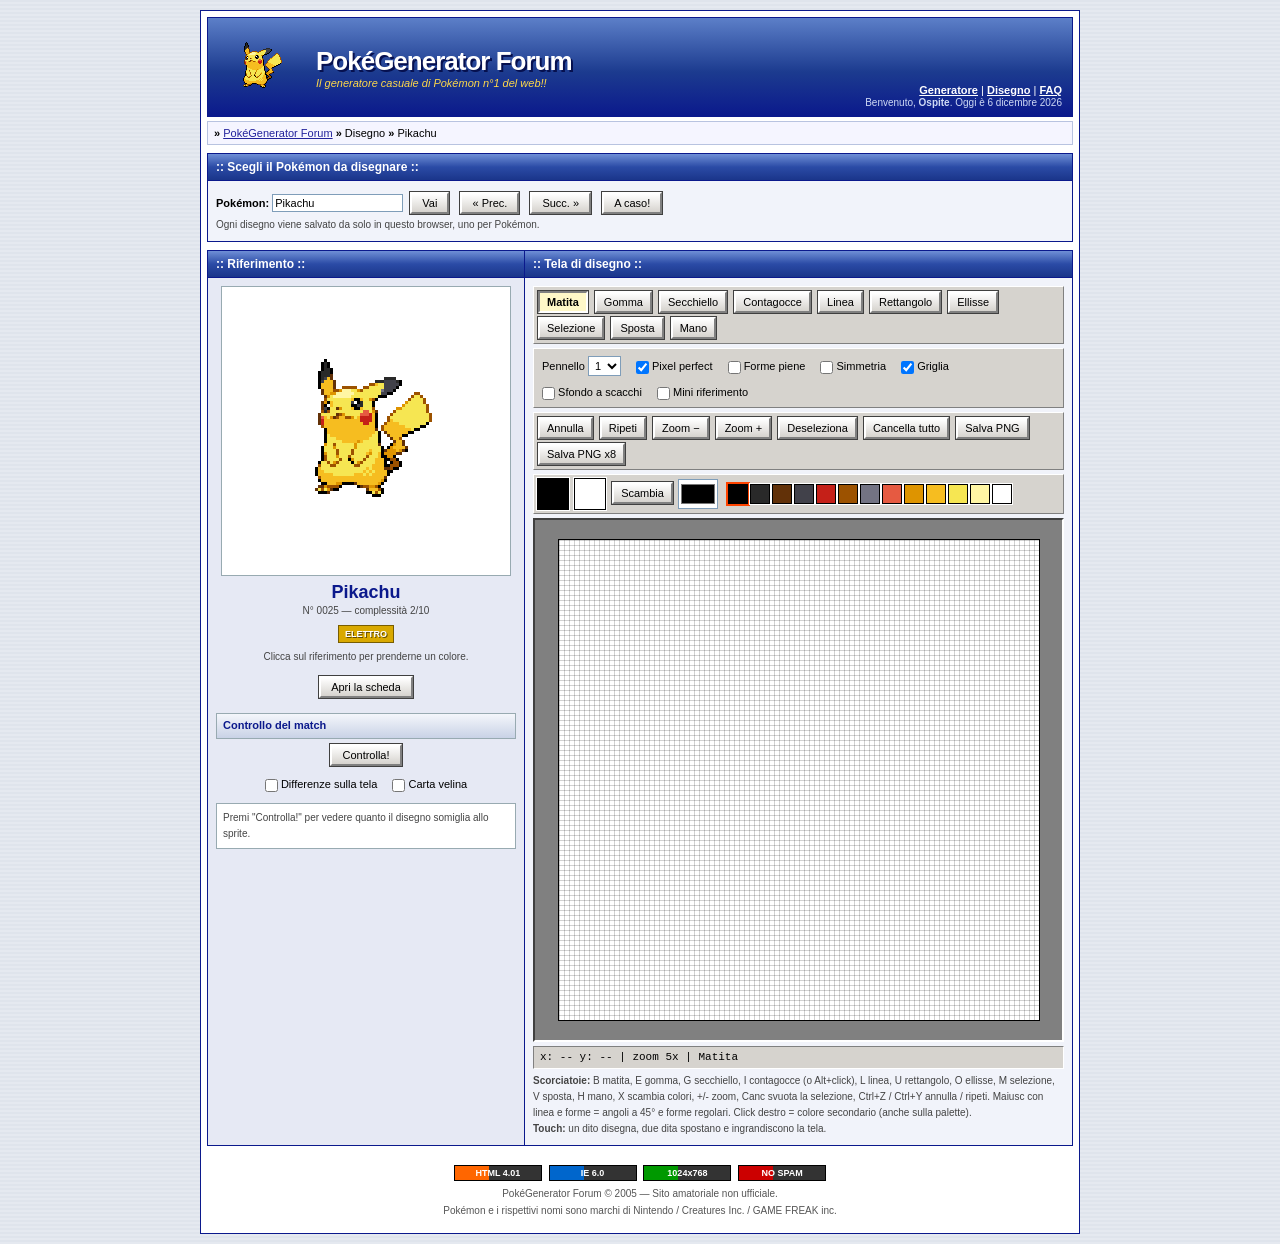
==== draw.html @ f639918b "Sezione Disegno: editor di pixel art in stile Aseprite con riferimento e controllo del match Co-Auth" ====
<!DOCTYPE html>
<html lang="it">
<head>
<meta charset="utf-8">
<meta name="viewport" content="width=device-width, initial-scale=1">
<title>PokéGenerator Forum :: Disegno</title>
<meta name="description" content="Genera Pokémon casuali filtrando per quantità, tipo e complessità grafica dello sprite.">
<link rel="icon" href="sprites/25.png">
<link rel="stylesheet" href="style.css">
</head>
<body>
<table class="wrap" cellspacing="0" cellpadding="0" align="center"><tr><td>

  <table class="header" cellspacing="0" cellpadding="0" width="100%"><tr>
    <td class="logo-cell"><img src="sprites/25.png" width="96" height="96" alt="" class="px"></td>
    <td>
      <h1>PokéGenerator Forum</h1>
      <div class="tagline">Il generatore casuale di Pokémon n°1 del web!!</div>
    </td>
    <td class="header-links">
      <a href="index.html">Generatore</a> | <a href="draw.html">Disegno</a> | <a href="index.html#faq">FAQ</a><br>
      <span class="small">Benvenuto, <b>Ospite</b>. Oggi è <span id="today"></span></span>
    </td>
  </tr></table>

  <div class="mobile-nav"><a href="index.html">Generatore</a> | <a href="draw.html">Disegno</a> | <a href="index.html#faq">FAQ</a></div>

  <div class="breadcrumb"><b>&raquo;</b> <a href="index.html">PokéGenerator Forum</a> <b>&raquo;</b> Disegno <b>&raquo;</b> <span id="crumb"></span></div>

  <table class="box" cellspacing="1" cellpadding="0" width="100%">
    <tr><th class="cat">:: Scegli il Pokémon da disegnare ::</th></tr>
    <tr class="row"><td>
      <label for="pick">Pokémon:</label>
      <input type="text" id="pick" list="names" size="18" placeholder="nome o numero" autocomplete="off">
      <datalist id="names"></datalist>
      <button type="button" class="btn" id="pick-go">Vai</button>
      <button type="button" class="btn" id="pick-prev">&laquo; Prec.</button>
      <button type="button" class="btn" id="pick-next">Succ. &raquo;</button>
      <button type="button" class="btn" id="pick-random">A caso!</button>
      <div class="small">Ogni disegno viene salvato da solo in questo browser, uno per Pokémon.</div>
    </td></tr>
  </table>

  <table class="box draw" cellspacing="1" cellpadding="0" width="100%">
    <tr>
      <th class="cat">:: Riferimento ::</th>
      <th class="cat">:: Tela di disegno ::</th>
    </tr>
    <tr class="row">
      <td class="draw-left">
        <div class="ref-wrap" id="ref-wrap">
          <canvas id="ref" width="96" height="96" class="px"></canvas>
          <div id="ref-marker" class="ref-marker" hidden></div>
        </div>
        <div class="name" id="name"></div>
        <div class="small" id="number"></div>
        <div class="types" id="types"></div>
        <div class="small">Clicca sul riferimento per prenderne un colore.</div>
        <div class="navlinks"><a id="sheet" class="btn" target="_blank">Apri la scheda</a></div>

        <div class="subtitle">Controllo del match</div>
        <button type="button" class="btn" id="check">Controlla!</button>
        <div class="checks">
          <label class="opt"><input type="checkbox" id="opt-diff"> Differenze sulla tela</label>
          <label class="opt"><input type="checkbox" id="opt-onion"> Carta velina</label>
        </div>
        <div id="score" class="score small">Premi <b>Controlla!</b> per vedere quanto il disegno somiglia allo sprite.</div>
        <div class="legend small" id="legend" hidden>
          <span class="key k-ok"></span> giusto
          <span class="key k-color"></span> colore sbagliato<br>
          <span class="key k-miss"></span> mancante
          <span class="key k-extra"></span> di troppo
        </div>
      </td>
      <td class="draw-right">
        <div class="toolbar" id="tools">
          <button type="button" class="btn tool" data-tool="pencil" title="Matita (B)">Matita</button>
          <button type="button" class="btn tool" data-tool="eraser" title="Gomma (E)">Gomma</button>
          <button type="button" class="btn tool" data-tool="bucket" title="Secchiello (G)">Secchiello</button>
          <button type="button" class="btn tool" data-tool="picker" title="Contagocce (I)">Contagocce</button>
          <button type="button" class="btn tool" data-tool="line" title="Linea (L)">Linea</button>
          <button type="button" class="btn tool" data-tool="rect" title="Rettangolo (U)">Rettangolo</button>
          <button type="button" class="btn tool" data-tool="ellipse" title="Ellisse (O)">Ellisse</button>
          <button type="button" class="btn tool" data-tool="select" title="Selezione (M)">Selezione</button>
          <button type="button" class="btn tool" data-tool="move" title="Sposta (V)">Sposta</button>
          <button type="button" class="btn tool" data-tool="hand" title="Mano (H)">Mano</button>
        </div>
        <div class="toolbar options">
          <label class="opt">Pennello <select id="size"></select></label>
          <label class="opt"><input type="checkbox" id="opt-perfect" checked> Pixel perfect</label>
          <label class="opt"><input type="checkbox" id="opt-fill"> Forme piene</label>
          <label class="opt"><input type="checkbox" id="opt-sym"> Simmetria</label>
          <label class="opt"><input type="checkbox" id="opt-grid" checked> Griglia</label>
          <label class="opt"><input type="checkbox" id="opt-checker"> Sfondo a scacchi</label>
          <label class="opt"><input type="checkbox" id="opt-mini"> Mini riferimento</label>
        </div>
        <div class="toolbar">
          <button type="button" class="btn" id="undo" title="Annulla (Ctrl+Z)">Annulla</button>
          <button type="button" class="btn" id="redo" title="Ripeti (Ctrl+Y)">Ripeti</button>
          <button type="button" class="btn" id="zoom-out" title="Riduci (-)">Zoom &minus;</button>
          <button type="button" class="btn" id="zoom-in" title="Ingrandisci (+)">Zoom +</button>
          <button type="button" class="btn" id="deselect" title="Deseleziona (Ctrl+D)">Deseleziona</button>
          <button type="button" class="btn" id="clear">Cancella tutto</button>
          <button type="button" class="btn" id="export">Salva PNG</button>
          <button type="button" class="btn" id="export-big">Salva PNG x8</button>
        </div>

        <div class="toolbar colors">
          <span class="swatch big" id="fg" title="Colore primario (click sinistro)"></span>
          <span class="swatch big" id="bg" title="Colore secondario (click destro)"></span>
          <button type="button" class="btn mini" id="swap" title="Scambia i colori (X)">Scambia</button>
          <input type="color" id="custom" title="Scegli un colore libero">
          <span class="palette" id="palette" title="Palette dello sprite: click = primario, click destro = secondario"></span>
        </div>

        <div class="viewport-wrap">
          <img id="mini" class="mini-ref px" alt="" hidden>
          <div class="viewport" id="viewport">
          <div class="stage" id="stage">
            <img id="onion" class="layer px" alt="" hidden>
            <canvas id="canvas" class="layer px" width="96" height="96"></canvas>
            <canvas id="diff" class="layer px" width="96" height="96" hidden></canvas>
            <canvas id="preview" class="layer px" width="96" height="96"></canvas>
            <div id="grid" class="layer grid"></div>
            <div id="axis" class="axis" hidden></div>
            <div id="marquee" class="marquee-sel" hidden></div>
          </div>
        </div>
        </div>
        <div class="statusbar" id="status">&nbsp;</div>
        <div class="small">
          <b>Scorciatoie:</b> B matita, E gomma, G secchiello, I contagocce (o Alt+click), L linea, U rettangolo, O ellisse,
          M selezione, V sposta, H mano, X scambia colori, +/- zoom, Canc svuota la selezione, Ctrl+Z / Ctrl+Y annulla / ripeti.
          Maiusc con linea e forme = angoli a 45° e forme regolari. Click destro = colore secondario (anche sulla palette).<br>
          <b>Touch:</b> un dito disegna, due dita spostano e ingrandiscono la tela.
        </div>
      </td>
    </tr>
  </table>

  <div class="footer">
    <span class="badge b1">HTML 4.01</span>
    <span class="badge b2">IE 6.0</span>
    <span class="badge b3">1024x768</span>
    <span class="badge b4">NO SPAM</span>
    <br>
    PokéGenerator Forum &copy; 2005 &mdash; Sito amatoriale non ufficiale.<br>
    Pokémon e i rispettivi nomi sono marchi di Nintendo / Creatures Inc. / GAME FREAK inc.
  </div>

</td></tr></table>

<script src="data/pokemon.js"></script>
<script src="common.js"></script>
<script src="draw.js"></script>
</body>
</html>
---- style.css ----
/* PokéGenerator Forum — stile forum 2005 */
body {
  margin: 0;
  padding: 10px 16px;
  background: #e5e9f0 repeating-linear-gradient(0deg, #e5e9f0 0, #e5e9f0 2px, #dfe4ec 2px, #dfe4ec 4px);
  color: #000;
  font: 11px Verdana, Geneva, Arial, Helvetica, sans-serif;
}
a { color: #22229c; }
a:hover { color: #ff4400; text-decoration: none; }
.small { font-size: 10px; color: #444; }
.center { text-align: center; }
.px { image-rendering: pixelated; image-rendering: crisp-edges; }

.wrap {
  width: 100%;
  max-width: 880px;
  background: #fff;
  border: 1px solid #0b198c;
  padding: 6px;
}

/* intestazione */
.header {
  background: linear-gradient(#5c7fc8, #1c3b8f 55%, #0b198c);
  border: 1px solid #0b198c;
  color: #fff;
}
.logo-cell { width: 100px; padding: 0 4px; }
.header h1 {
  margin: 0;
  font: bold 26px "Trebuchet MS", Verdana, sans-serif;
  letter-spacing: -1px;
  text-shadow: 2px 2px 0 #06104f;
}
.tagline { font-style: italic; color: #ffd94a; }
.header-links { text-align: right; padding: 0 10px; white-space: nowrap; vertical-align: bottom; padding-bottom: 8px; }
.header-links a { color: #fff; font-weight: bold; }
.header-links .small { color: #cfd9f5; }

.marquee {
  margin: 4px 0;
  padding: 3px 0;
  background: #fffbcc;
  border: 1px solid #d4c35a;
  color: #a00;
  font-weight: bold;
}
.breadcrumb {
  margin: 4px 0;
  padding: 5px 6px;
  background: #f5f5ff;
  border: 1px solid #b8c3e0;
}

/* riquadri in stile tabella del forum */
.box { background: #0b198c; margin: 8px 0; }
.box .cat {
  padding: 6px 8px;
  background: linear-gradient(#6f8fd6, #2b4ba6 50%, #1a358a);
  color: #fff;
  font: bold 12px Verdana, sans-serif;
  text-align: left;
}
.box .subhead td {
  padding: 3px 8px;
  background: linear-gradient(#f4f6fb, #c9d2e6);
  color: #0b198c;
  font-weight: bold;
  font-size: 10px;
}
.box .row td { padding: 8px; background: #f1f3fa; vertical-align: top; line-height: 1.6; }
.box .row td + td { background: #e6e9f4; }
.box .row td + td + td { background: #f1f3fa; }
.box .row td[colspan] { background: #f1f3fa; }

label { font-weight: bold; }
input, select {
  font: 11px Verdana, sans-serif;
  background: #fff;
  border: 1px solid #7f9db9;
  padding: 2px;
  margin: 2px 0;
}
input[type=number] { width: 48px; }
.quick { display: inline-block; margin-left: 4px; }

.btn {
  font: 11px Verdana, sans-serif;
  color: #000;
  background: linear-gradient(#fff, #d6d3ce);
  border: 2px solid;
  border-color: #fff #808080 #808080 #fff;
  outline: 1px solid #404040;
  padding: 3px 10px;
  margin: 3px 4px;
  cursor: pointer;
}
.btn:active { border-color: #808080 #fff #fff #808080; background: #d6d3ce; }
.btn:focus-visible { outline: 1px dotted #000; outline-offset: -5px; }
.btn.mini { padding: 1px 6px; margin: 2px 1px; }
.btn.big { font-weight: bold; font-size: 13px; padding: 5px 24px; }

.notice {
  margin: 8px 0;
  padding: 6px 8px;
  background: #fff4f4;
  border: 1px solid #c00;
  color: #a00;
  font-weight: bold;
}

/* risultati */
.results { display: flex; flex-wrap: wrap; gap: 8px; justify-content: center; }
.empty { padding: 24px 0; color: #666; font-style: italic; }
.card {
  width: 152px;
  background: #fff;
  border: 1px solid #98aab1;
  text-align: center;
}
.card-head {
  padding: 2px 4px;
  background: linear-gradient(#f4f6fb, #c9d2e6);
  border-bottom: 1px solid #98aab1;
  color: #0b198c;
  font-size: 10px;
  text-align: left;
}
.card img { width: 144px; height: 144px; display: block; margin: 0 auto; }
.card .name { font: bold 13px "Trebuchet MS", Verdana, sans-serif; color: #0b198c; }
.card .types { margin: 3px 0; }
.type {
  display: inline-block;
  padding: 1px 6px;
  margin: 0 1px;
  border: 1px solid rgba(0, 0, 0, .45);
  color: #fff;
  font-size: 9px;
  font-weight: bold;
  text-transform: uppercase;
  text-shadow: 1px 1px 0 rgba(0, 0, 0, .55);
}
.cx { padding: 3px 0 5px; border-top: 1px dotted #98aab1; margin-top: 4px; font-size: 10px; }
.bar { display: inline-block; vertical-align: middle; border: 1px solid #555; background: #fff; line-height: 0; padding: 1px; }
.bar i { display: inline-block; width: 6px; height: 8px; margin-right: 1px; background: #ddd; }
.bar i:last-child { margin-right: 0; }
.bar i.on { background: linear-gradient(#ffb347, #e05a00); }

/* piè di pagina */
.footer { margin-top: 10px; padding: 8px; text-align: center; font-size: 10px; color: #555; line-height: 1.7; }
.badge {
  display: inline-block;
  width: 86px;
  height: 14px;
  line-height: 14px;
  margin: 0 2px 4px;
  border: 1px solid #000;
  color: #fff;
  font: bold 9px/14px Verdana, sans-serif;
}
.b1 { background: linear-gradient(90deg, #f60 40%, #333 40%); }
.b2 { background: linear-gradient(90deg, #06c 40%, #333 40%); }
.b3 { background: linear-gradient(90deg, #090 40%, #333 40%); }
.b4 { background: linear-gradient(90deg, #c00 40%, #333 40%); }

/* schermi piccoli: le tre colonne vanno una sotto l'altra */
@media (max-width: 600px) {
  body { padding: 6px; }
  .header-links { display: none; }
  .header h1 { font-size: 19px; }
  .logo-cell, .logo-cell img { width: 56px; height: 56px; }
  .box .subhead { display: none; }
  .box .row, .box .row td { display: block; }
  .box .row td { width: auto; border-top: 1px solid #0b198c; }
  .card { width: 138px; }
  .card img { width: 96px; height: 96px; }
}

/* le schede dei risultati sono link alla pagina del Pokémon */
a.card { display: block; color: #000; text-decoration: none; cursor: pointer; }
a.card:hover { color: #000; border-color: #ff4400; background: #fffbe8; }
a.card:hover .name { color: #ff4400; text-decoration: underline; }

/* scheda Pokémon (pokemon.html): sprite a sinistra, dati a destra */
.profile .row td.profile-left { width: 300px; text-align: center; background: #e6e9f4; }
.profile .row td.profile-right { background: #f1f3fa; }
.avatar { background: #fff; border: 1px solid #98aab1; margin-bottom: 6px; }
.avatar img { display: block; margin: 0 auto; width: 288px; height: 288px; }
.profile-left .name { font: bold 18px "Trebuchet MS", Verdana, sans-serif; color: #0b198c; }
.profile-left .types { margin: 6px 0; }
.navlinks { margin-top: 8px; }
a.btn { display: inline-block; text-decoration: none; }
a.btn:hover { color: #000; }
.box .row .info th, .box .row .info td,
.box .row .stats th, .box .row .stats td {
  padding: 4px 6px;
  background: none;
  border-bottom: 1px dotted #98aab1;
  text-align: left;
  vertical-align: top;
  line-height: 1.5;
}
.info th, .stats th { width: 130px; color: #0b198c; white-space: nowrap; }
.subtitle {
  margin: 12px 0 2px;
  padding: 3px 6px;
  background: linear-gradient(#f4f6fb, #c9d2e6);
  border: 1px solid #98aab1;
  color: #0b198c;
  font-weight: bold;
}
.box .row .stats td.num { width: 30px; text-align: right; font-weight: bold; }
.statbar { height: 10px; border: 1px solid #555; background: #fff; }
.statbar div { height: 100%; }
.statbar .low { background: linear-gradient(#ff8a7a, #c8321e); }
.statbar .mid { background: linear-gradient(#ffd45a, #d99a00); }
.statbar .high { background: linear-gradient(#8fd96a, #3a9a1e); }
.box .row .stats tr.total th, .box .row .stats tr.total td { border-bottom: 0; }

@media (max-width: 600px) {
  .profile .row td.profile-left { width: auto; }
  .avatar img { width: 192px; height: 192px; }
  .box .row .info, .box .row .stats { display: table; }
  .box .row .info tr, .box .row .stats tr { display: table-row; }
  .box .row .info th, .box .row .info td,
  .box .row .stats th, .box .row .stats td { display: table-cell; border-top: 0; }
  .info th, .stats th { width: 96px; white-space: normal; }
}

/* barra di navigazione per telefoni (l'intestazione lì nasconde i link) */
.mobile-nav { display: none; margin: 4px 0; padding: 5px 6px; background: #1c3b8f; border: 1px solid #0b198c; color: #fff; text-align: center; font-weight: bold; }
.mobile-nav a { color: #fff; }
@media (max-width: 600px) { .mobile-nav { display: block; } }

/* pagina di disegno (draw.html): riferimento a sinistra, tela a destra */
/* layout fisso: la tela ingrandita scorre dentro il suo riquadro invece di allargare la pagina */
.draw { table-layout: fixed; }
.draw th:first-child { width: 300px; }
.draw .row td.draw-left { width: 300px; text-align: center; background: #e6e9f4; }
.draw .row td.draw-right { background: #f1f3fa; }
.draw-left .name { font: bold 18px "Trebuchet MS", Verdana, sans-serif; color: #0b198c; }
.draw-left .types { margin: 6px 0; }
.draw-left .subtitle { text-align: left; }
.ref-wrap { position: relative; width: 288px; max-width: 100%; aspect-ratio: 1; margin: 0 auto 6px; background: #fff; border: 1px solid #98aab1; cursor: crosshair; touch-action: manipulation; }
.ref-wrap canvas { display: block; width: 100%; height: 100%; }
.ref-marker { position: absolute; box-sizing: border-box; border: 1px solid #f00; outline: 1px solid #fff; pointer-events: none; }

.swatch { display: inline-block; width: 18px; height: 18px; margin: 1px; border: 1px solid #000; outline: 1px solid #fff; vertical-align: middle; cursor: pointer; }
.swatch.big { width: 30px; height: 30px; cursor: default; }
.swatch.sel { outline: 2px solid #ff4400; }
.palette { margin-left: 6px; }
#custom { width: 40px; height: 30px; padding: 0; vertical-align: middle; }
.checks { margin: 4px 0; }
.score { margin: 6px 0; padding: 6px; background: #fff; border: 1px solid #98aab1; text-align: left; line-height: 1.6; }
.score .big { font: bold 20px "Trebuchet MS", Verdana, sans-serif; color: #0b198c; }
.legend { text-align: left; line-height: 1.9; }
.key { display: inline-block; width: 10px; height: 10px; border: 1px solid #000; vertical-align: middle; margin-left: 4px; }
.k-ok { background: #2fbf3a; } .k-color { background: #ff9a1a; } .k-miss { background: #ffe81a; } .k-extra { background: #e81a1a; }

.toolbar { margin-bottom: 4px; padding: 2px; background: #d6d3ce; border: 1px solid; border-color: #fff #808080 #808080 #fff; }
.toolbar .btn { margin: 2px; padding: 3px 7px; }
.btn.tool.on { border-color: #808080 #fff #fff #808080; background: #fff8c8; font-weight: bold; }
.opt { display: inline-block; margin: 3px 6px; font-weight: normal; white-space: nowrap; }
.opt input { vertical-align: middle; }

.viewport-wrap { position: relative; }
.mini-ref { position: absolute; top: 6px; right: 22px; z-index: 2; width: 96px; height: 96px; background: #fff; border: 1px solid #000; box-shadow: 2px 2px 0 rgba(0, 0, 0, .4); pointer-events: none; }
.viewport { display: flex; height: 520px; max-height: 70vh; overflow: auto; background: #808080; border: 2px solid; border-color: #404040 #fff #fff #404040; }
.stage { position: relative; flex: none; margin: auto; background: #fff; box-shadow: 0 0 0 1px #000; touch-action: none; cursor: crosshair; }
.stage.checker { background: repeating-conic-gradient(#fff 0 25%, #cfcfcf 0 50%) 0 0 / 16px 16px; }
.stage .layer { position: absolute; left: 0; top: 0; width: 100%; height: 100%; pointer-events: none; }
#onion { opacity: .4; }
#diff { opacity: .8; }
.grid { background-image: linear-gradient(to right, rgba(0, 0, 0, .18) 1px, transparent 1px), linear-gradient(to bottom, rgba(0, 0, 0, .18) 1px, transparent 1px); }
.axis { position: absolute; top: 0; bottom: 0; left: 50%; width: 0; border-left: 1px dashed #0a0; pointer-events: none; }
.marquee-sel { position: absolute; box-sizing: border-box; border: 1px dashed #000; outline: 1px dashed #fff; outline-offset: -2px; pointer-events: none; }
.statusbar { margin: 4px 0; padding: 2px 6px; background: #d6d3ce; border: 1px solid; border-color: #808080 #fff #fff #808080; font-family: "Courier New", monospace; }

@media (max-width: 600px) {
  .draw .row td.draw-left, .draw th:first-child { width: auto; }
  .draw tr:first-child th + th { display: none; }
  .ref-wrap { width: 192px; }
}
/* dita: bottoni e colori più grandi */
@media (pointer: coarse) {
  .toolbar .btn, .draw-left .btn { padding: 8px 10px; }
  .swatch { width: 28px; height: 28px; margin: 2px; }
  .opt { margin: 8px 8px; }
}
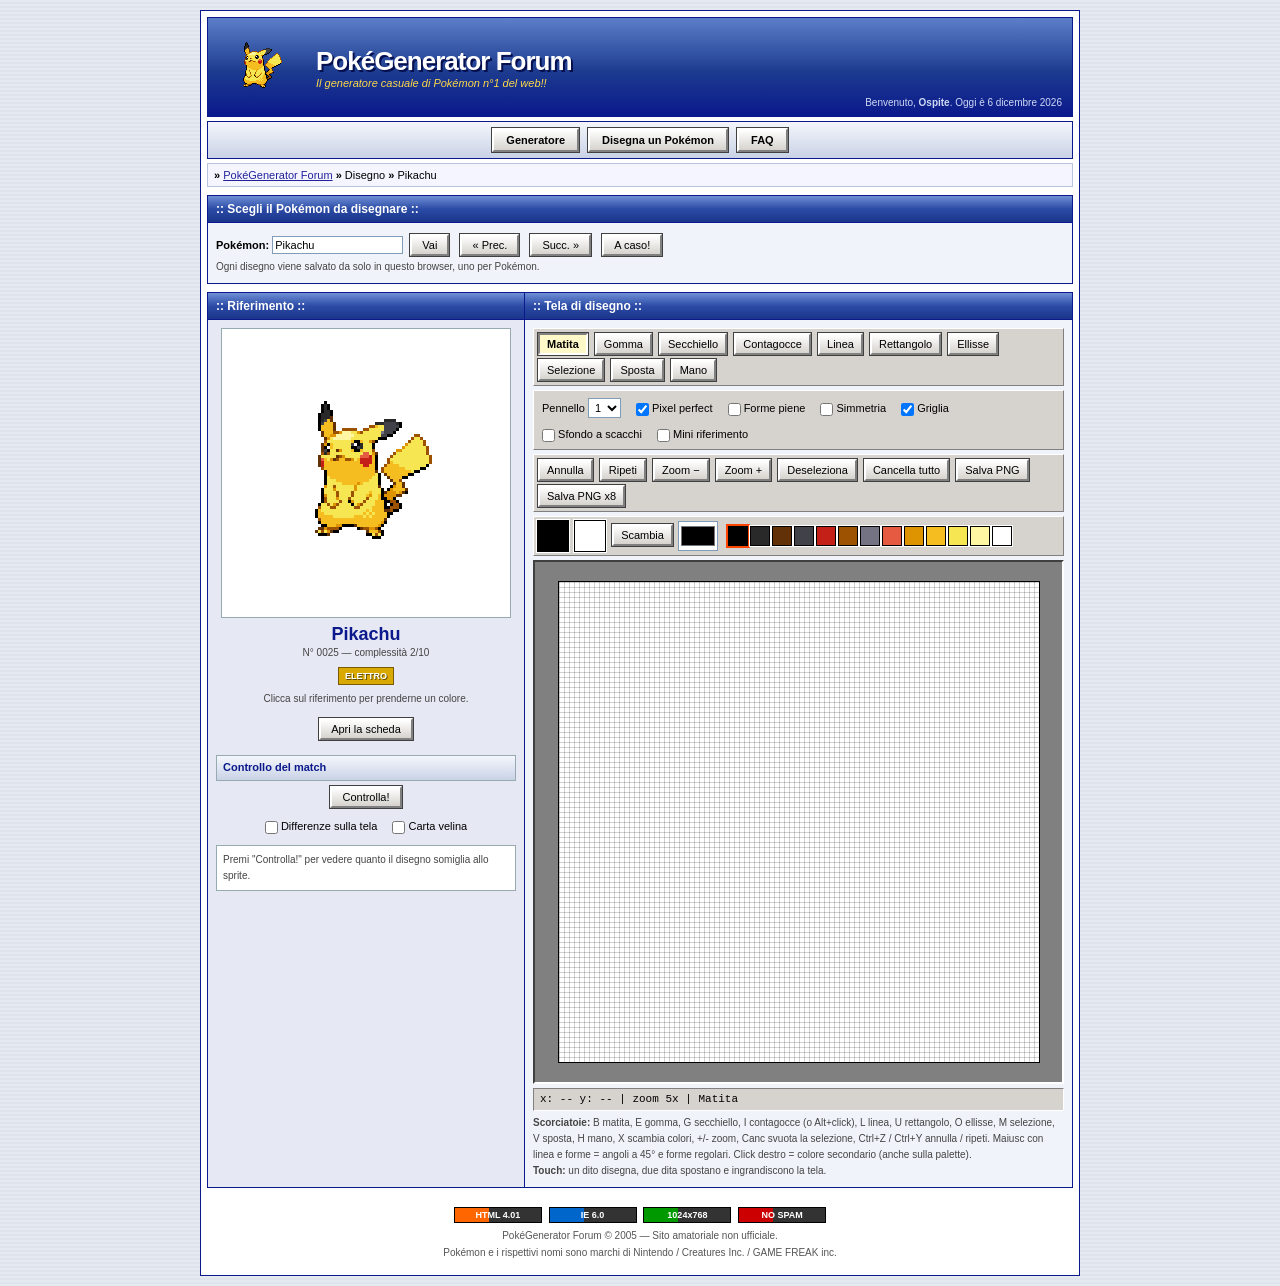
==== commit cda401ab: "Versione su CSS/JS contro la cache del browser, barra di navigazione visibile, cursori per strumento" ====
--- a/draw.html
+++ b/draw.html
@@ -6,7 +6,7 @@
 <title>PokéGenerator Forum :: Disegno</title>
 <meta name="description" content="Genera Pokémon casuali filtrando per quantità, tipo e complessità grafica dello sprite.">
 <link rel="icon" href="sprites/25.png">
-<link rel="stylesheet" href="style.css">
+<link rel="stylesheet" href="style.css?v=5">
 </head>
 <body>
 <table class="wrap" cellspacing="0" cellpadding="0" align="center"><tr><td>
@@ -18,12 +18,11 @@
       <div class="tagline">Il generatore casuale di Pokémon n°1 del web!!</div>
     </td>
     <td class="header-links">
-      <a href="index.html">Generatore</a> | <a href="draw.html">Disegno</a> | <a href="index.html#faq">FAQ</a><br>
       <span class="small">Benvenuto, <b>Ospite</b>. Oggi è <span id="today"></span></span>
     </td>
   </tr></table>
 
-  <div class="mobile-nav"><a href="index.html">Generatore</a> | <a href="draw.html">Disegno</a> | <a href="index.html#faq">FAQ</a></div>
+  <div class="navbar"><a href="index.html">Generatore</a> <a href="draw.html">Disegna un Pokémon</a> <a href="index.html#faq">FAQ</a></div>
 
   <div class="breadcrumb"><b>&raquo;</b> <a href="index.html">PokéGenerator Forum</a> <b>&raquo;</b> Disegno <b>&raquo;</b> <span id="crumb"></span></div>
 
@@ -150,8 +149,8 @@
 
 </td></tr></table>
 
-<script src="data/pokemon.js"></script>
-<script src="common.js"></script>
-<script src="draw.js"></script>
+<script src="data/pokemon.js?v=5"></script>
+<script src="common.js?v=5"></script>
+<script src="draw.js?v=5"></script>
 </body>
 </html>
--- a/style.css
+++ b/style.css
@@ -228,10 +228,10 @@
   .info th, .stats th { width: 96px; white-space: normal; }
 }
 
-/* barra di navigazione per telefoni (l'intestazione lì nasconde i link) */
-.mobile-nav { display: none; margin: 4px 0; padding: 5px 6px; background: #1c3b8f; border: 1px solid #0b198c; color: #fff; text-align: center; font-weight: bold; }
-.mobile-nav a { color: #fff; }
-@media (max-width: 600px) { .mobile-nav { display: block; } }
+/* barra di navigazione sotto l'intestazione */
+.navbar { margin: 4px 0; padding: 4px; background: linear-gradient(#f4f6fb, #c9d2e6); border: 1px solid #0b198c; text-align: center; }
+.navbar a { display: inline-block; margin: 2px 3px; padding: 4px 12px; background: linear-gradient(#fff, #d6d3ce); border: 2px solid; border-color: #fff #808080 #808080 #fff; outline: 1px solid #404040; color: #000; font-weight: bold; text-decoration: none; }
+.navbar a:hover { color: #ff4400; }
 
 /* pagina di disegno (draw.html): riferimento a sinistra, tela a destra */
 /* layout fisso: la tela ingrandita scorre dentro il suo riquadro invece di allargare la pagina */
